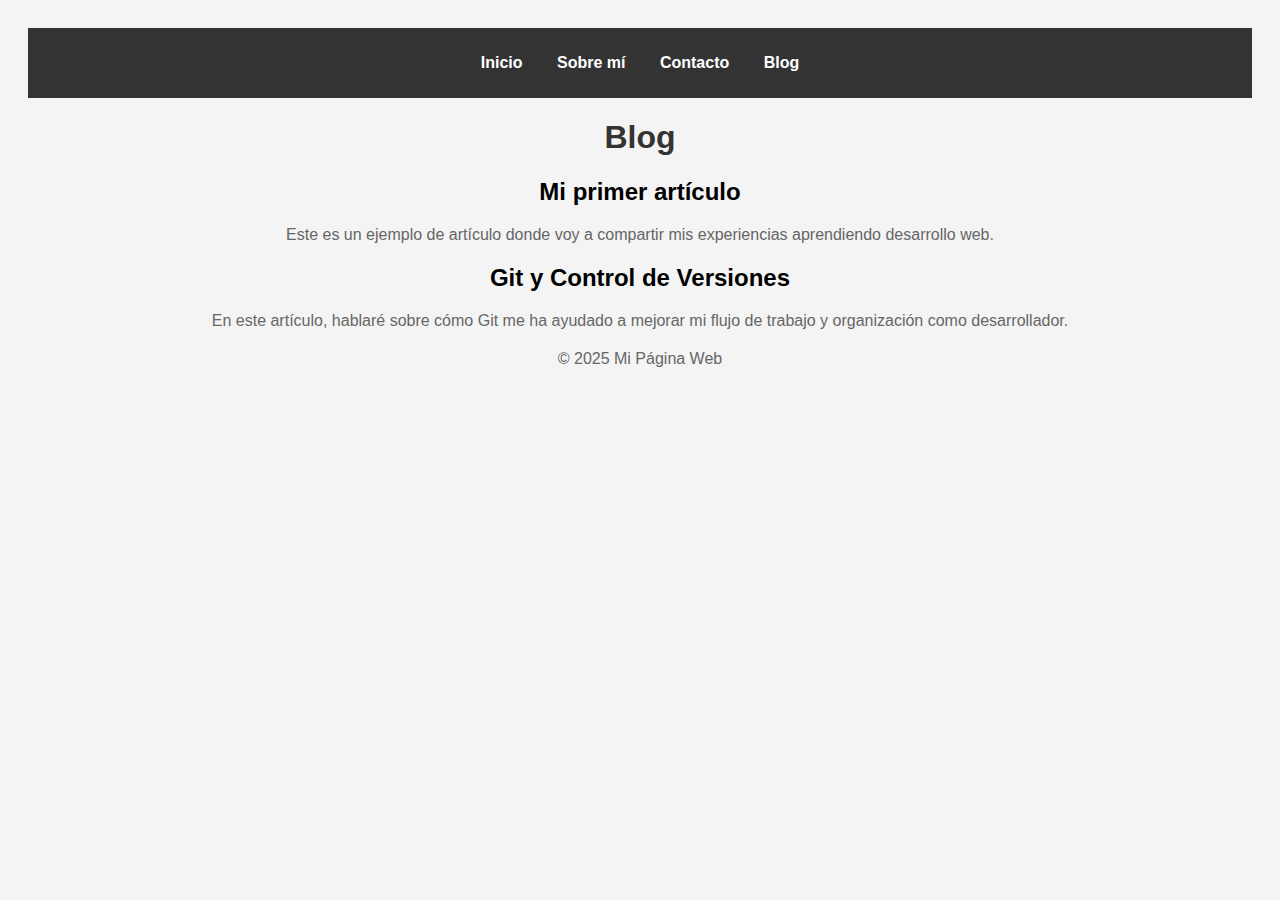
==== blog.html @ 9fbc1243 "he creado una nueva pagina para el blog" ====
<!DOCTYPE html>
<html lang="es">
<head>
    <meta charset="UTF-8">
    <meta name="viewport" content="width=device-width, initial-scale=1.0">
    <title>Blog</title>
    <link rel="stylesheet" href="styles.css">
</head>
<body>
    <header>
        <nav>
            <ul>
                <li><a href="index.html">Inicio</a></li>
                <li><a href="sobre.html">Sobre mí</a></li>
                <li><a href="contacto.html">Contacto</a></li>
                <li><a href="blog.html">Blog</a></li>
            </ul>
        </nav>
    </header>

    <main>
        <h1>Blog</h1>
        <section>
            <article>
                <h2>Mi primer artículo</h2>
                <p>Este es un ejemplo de artículo donde voy a compartir mis experiencias aprendiendo desarrollo web.</p>
            </article>
            <article>
                <h2>Git y Control de Versiones</h2>
                <p>En este artículo, hablaré sobre cómo Git me ha ayudado a mejorar mi flujo de trabajo y organización como desarrollador.</p>
            </article>
        </section>
    </main>

    <footer>
        <p>© 2025 Mi Página Web</p>
    </footer>
</body>
</html>
---- styles.css ----
body {
    font-family: Arial, sans-serif;
    background-color: #f4f4f4;
    text-align: center;
    padding: 20px;
}

h1 {
    color: #333;
}

p {
    color: #666;
}

img {
    border-radius: 10px;
    box-shadow: 2px 2px 10px rgba(0, 0, 0, 0.2);
}

nav {
    background-color: #333;
    padding: 10px;
}

nav ul {
    list-style: none;
    padding: 0;
}

nav ul li {
    display: inline;
    margin: 0 15px;
}

nav ul li a {
    color: white;
    text-decoration: none;
    font-weight: bold;
}

nav ul li a:hover {
    text-decoration: underline;
}

form {
    display: flex;
    flex-direction: column;
    width: 300px;
    margin: 20px auto;
}

label {
    margin-top: 10px;
    font-weight: bold;
}

input, textarea {
    padding: 8px;
    margin-top: 5px;
    border: 1px solid #ccc;
    border-radius: 5px;
}

button {
    margin-top: 15px;
    padding: 10px;
    background-color: #333;
    color: white;
    border: none;
    border-radius: 5px;
    cursor: pointer;
}

button:hover {
    background-color: #555;
}

/* Estilos para dispositivos móviles */
@media screen and (max-width: 600px) {
    nav ul {
        text-align: center;
        padding: 0;
    }

    nav ul li {
        display: block;
        margin: 5px 0;
    }

    form {
        width: 90%;
    }
}

footer {
    text-align: center;
    margin-top: 20px;
}
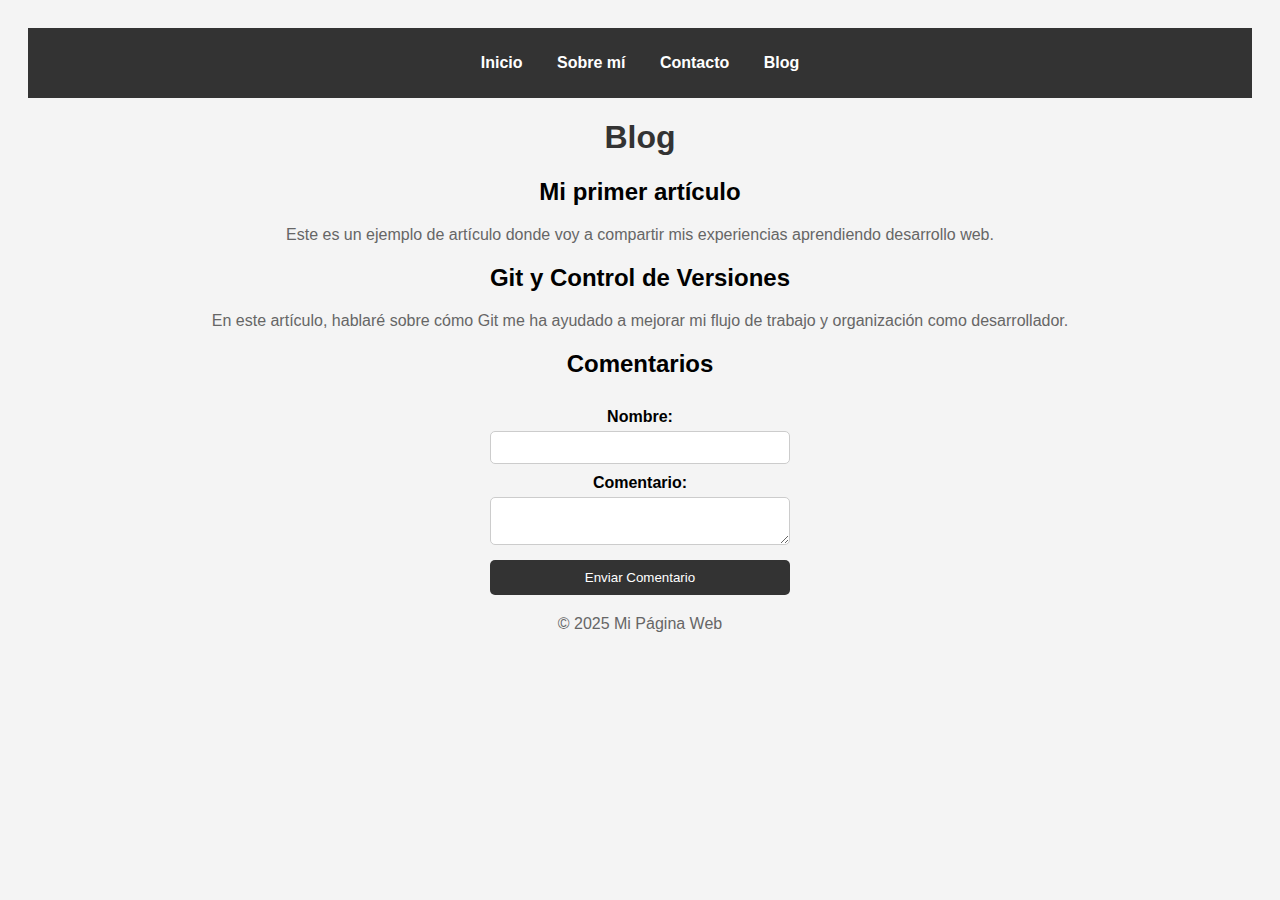
==== commit 74209d17: "He creado un archivo comments.js para darle funcionalidad a los comentarios" ====
--- a/blog.html
+++ b/blog.html
@@ -30,10 +30,28 @@
                 <p>En este artículo, hablaré sobre cómo Git me ha ayudado a mejorar mi flujo de trabajo y organización como desarrollador.</p>
             </article>
         </section>
+        <section>
+            <h2>Comentarios</h2>
+            <form id="commentForm">
+                <label for="nombre">Nombre:</label>
+                <input type="text" id="nombre" required>
+        
+                <label for="comentario">Comentario:</label>
+                <textarea id="comentario" required></textarea>
+        
+                <button type="submit">Enviar Comentario</button>
+            </form>
+        
+            <div id="comentarios"></div>
+        </section>
+        
     </main>
 
     <footer>
         <p>© 2025 Mi Página Web</p>
     </footer>
+
+    <script src="comments.js"></script>
+
 </body>
 </html>
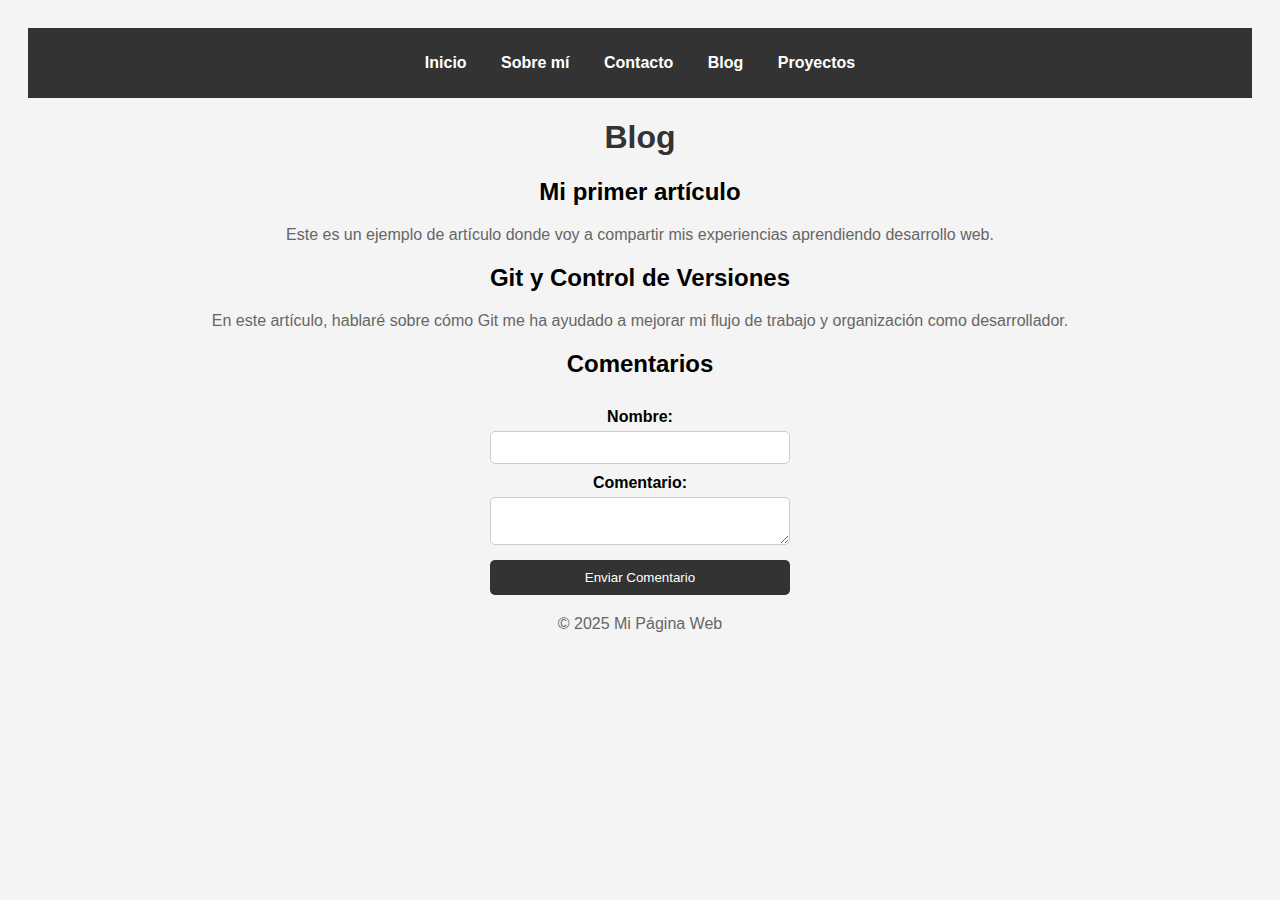
==== commit aefd4a03: "Se han añadido en el resto de páginas los elementos del navegador que faltaban" ====
--- a/blog.html
+++ b/blog.html
@@ -14,6 +14,7 @@
                 <li><a href="sobre.html">Sobre mí</a></li>
                 <li><a href="contacto.html">Contacto</a></li>
                 <li><a href="blog.html">Blog</a></li>
+                <li><a href="proyectos.html">Proyectos</a></li>
             </ul>
         </nav>
     </header>
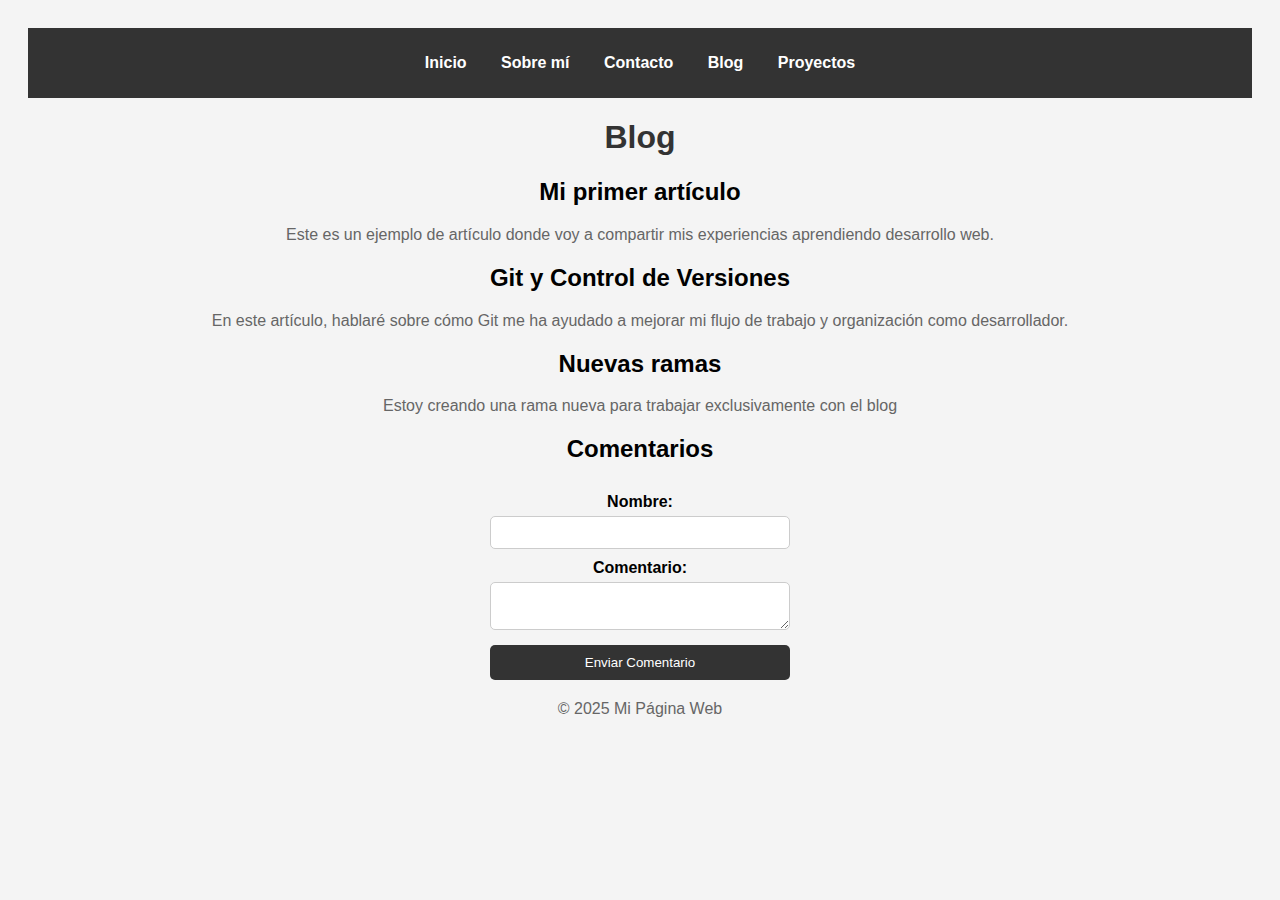
==== commit 1283bd18: "he añadido un nuevo articulo al blog" ====
--- a/blog.html
+++ b/blog.html
@@ -30,6 +30,10 @@
                 <h2>Git y Control de Versiones</h2>
                 <p>En este artículo, hablaré sobre cómo Git me ha ayudado a mejorar mi flujo de trabajo y organización como desarrollador.</p>
             </article>
+            <article>
+                <h2>Nuevas ramas</h2>
+                <p>Estoy creando una rama nueva para trabajar exclusivamente con el blog</p>
+            </article>
         </section>
         <section>
             <h2>Comentarios</h2>
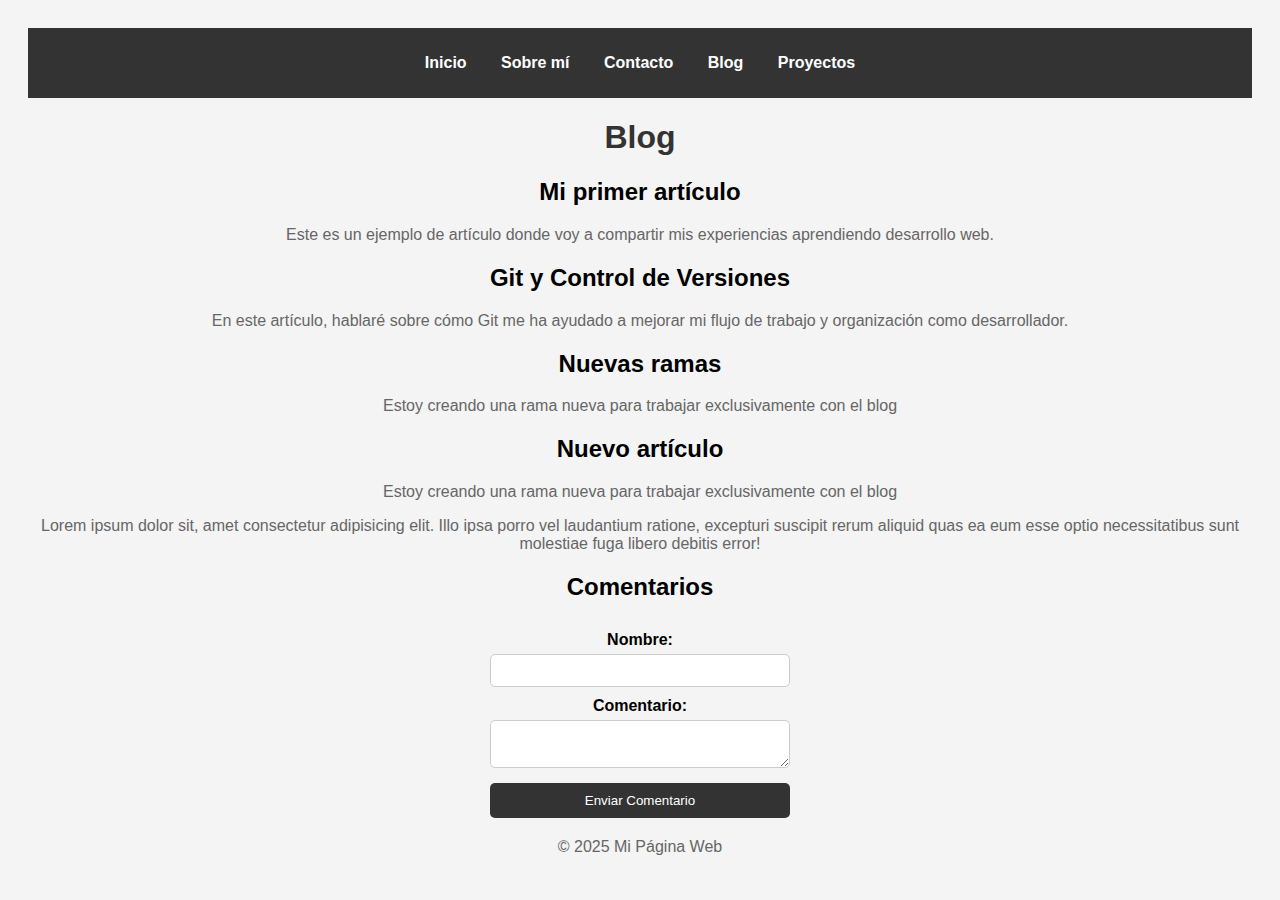
==== commit 3ff22ee1: "he añadido un nuevo articulo en blog" ====
--- a/blog.html
+++ b/blog.html
@@ -34,6 +34,12 @@
                 <h2>Nuevas ramas</h2>
                 <p>Estoy creando una rama nueva para trabajar exclusivamente con el blog</p>
             </article>
+            <article>
+                <h2>Nuevo artículo</h2>
+                <p>Estoy creando una rama nueva para trabajar exclusivamente con el blog</p>
+                <p>Lorem ipsum dolor sit, amet consectetur adipisicing elit. Illo ipsa porro vel laudantium ratione, excepturi suscipit rerum aliquid quas ea eum esse optio necessitatibus sunt molestiae fuga libero debitis error!</p>
+            </article>
+
         </section>
         <section>
             <h2>Comentarios</h2>
